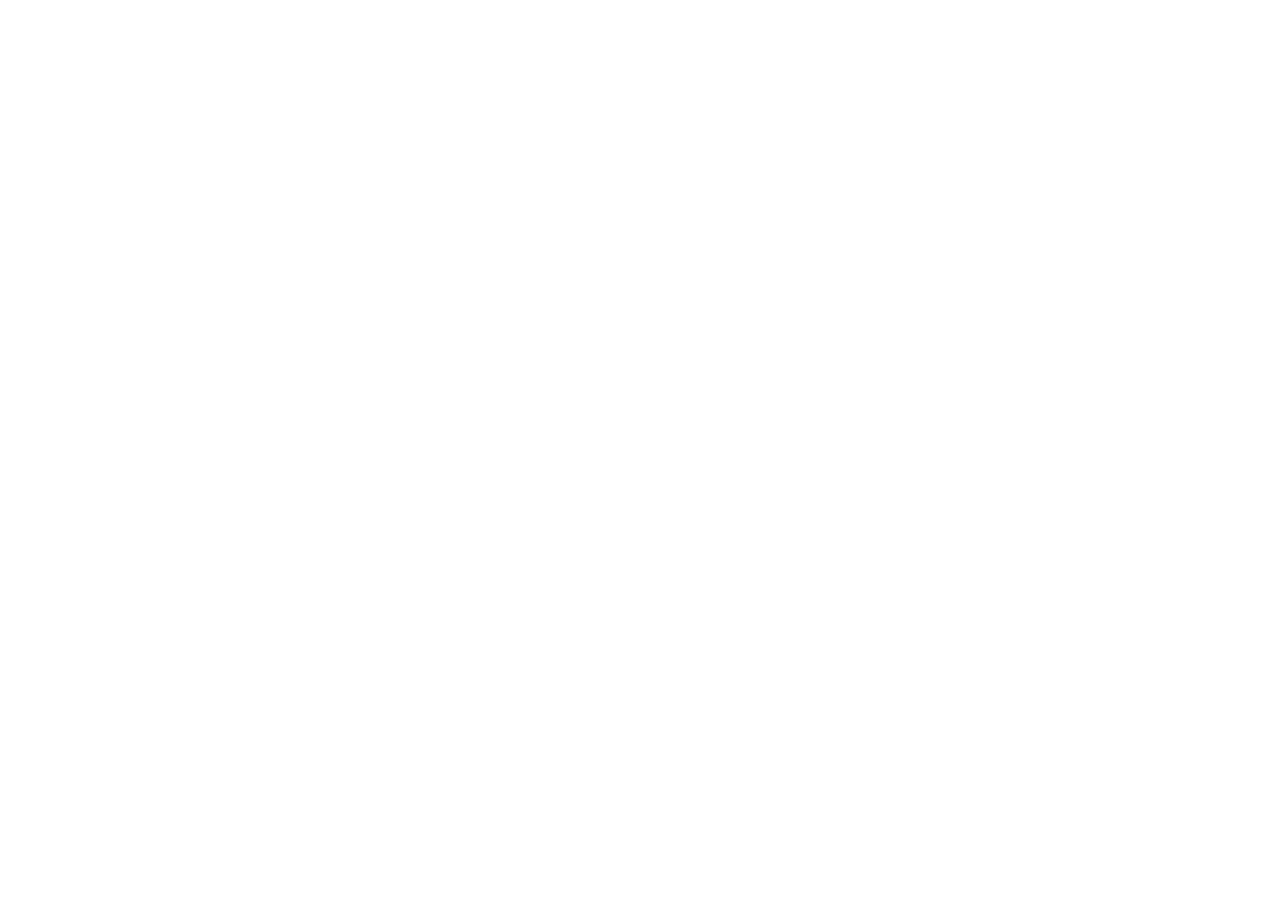
==== index.html @ c04481f4 "Update and rename códigos-lógica de programação pong p.js Web to index.html" ====
<!DOCTYPE html>
<html lang="en">
  <head>
    <script src="https://cdnjs.cloudflare.com/ajax/libs/p5.js/1.4.1/p5.js"></script>
    <script src="path/to/p5.sound.js"></script>
    <script src="https://cdnjs.cloudflare.com/ajax/libs/p5.js/1.4.1/addons/p5.sound.min.js"></script>
    <link rel="stylesheet" type="text/css" href="style.css">
    <meta charset="utf-8" />

  </head>
  <script src="path/to/p5.sound.js"></script>
  <body>
    <main>
    </main>
    <script src="pong(SP).js"></script>
    <script src="p5.collide2d.js"></script>
    <script src="pong(MP).js"></script>

</html>
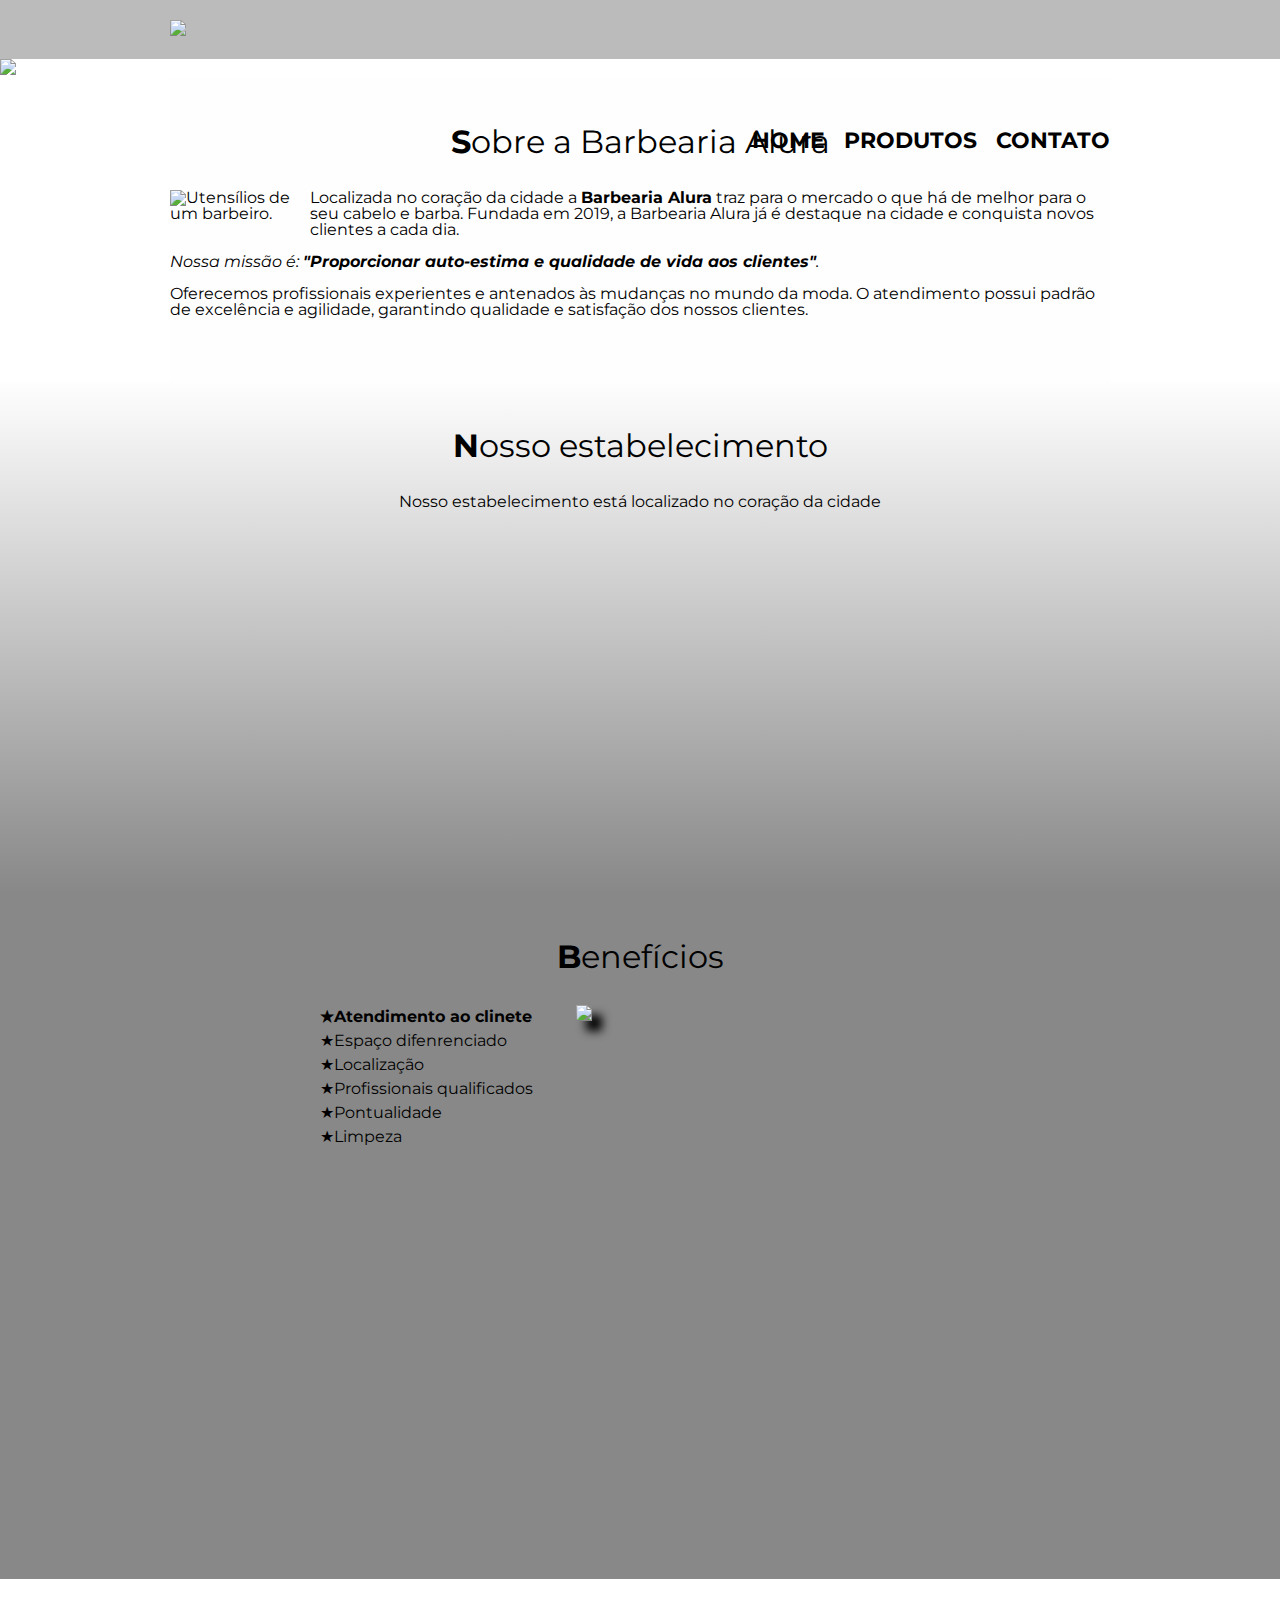
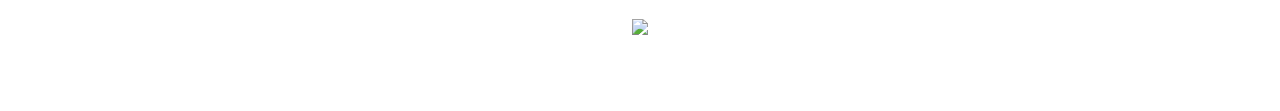
==== commit 53090560: "upando os arquivos da barbearia alura" ====
--- a/index.html
+++ b/index.html
@@ -1,19 +1,81 @@
-<!DOCTYPE html>
-<html lang="en">
-  <head>
-    <script src="https://cdnjs.cloudflare.com/ajax/libs/p5.js/1.4.1/p5.js"></script>
-    <script src="path/to/p5.sound.js"></script>
-    <script src="https://cdnjs.cloudflare.com/ajax/libs/p5.js/1.4.1/addons/p5.sound.min.js"></script>
-    <link rel="stylesheet" type="text/css" href="style.css">
-    <meta charset="utf-8" />
-
-  </head>
-  <script src="path/to/p5.sound.js"></script>
-  <body>
-    <main>
-    </main>
-    <script src="pong(SP).js"></script>
-    <script src="p5.collide2d.js"></script>
-    <script src="pong(MP).js"></script>
-
-</html>
+<!DOCTYPE html>
+<html lang="pt-br">
+	<head>
+
+		<meta charset="UTF-8">
+		<meta name="viewport" content="width=device-width">
+		<title>Barbearia Alura</title>
+		<link rel="stylesheet" type="text/css" href="reset.css">
+		<link rel="stylesheet" type="text/css" href="style.css">
+		<link rel="preconnect" href="https://fonts.googleapis.com">
+		<link rel="preconnect" href="https://fonts.gstatic.com" crossorigin>
+		<link href="https://fonts.googleapis.com/css2?family=Montserrat&display=swap" rel="stylesheet">
+
+	</head>
+
+	<body>
+
+		<header>
+			<div class='caixa'>
+				<h1><img id='logo' src='logo.png'></h1>
+
+				<nav>
+					<ul>
+						<li><a href='index.html'>Home</a></li>
+						<li><a href='produtos.html'>Produtos</a></li>
+						<li><a href='contato.html'>Contato</a></li>
+					</ul>
+				</nav>
+			</div>
+		</header>
+        <img class='banner' src='banner.jpg'>
+        <main>
+	        <section class='principal'>
+				<h2 class='titulo-principal'>Sobre a Barbearia Alura</h2>
+
+				<img class="utensilios" src="utensilios.jpg" alt="Utensílios de um barbeiro.">
+
+				<p>Localizada no coração da cidade a <strong>Barbearia Alura</strong> traz para o mercado o que há de melhor para o seu cabelo e barba. Fundada em 2019, a Barbearia Alura já é destaque na cidade e conquista novos clientes a cada dia.</p>
+
+				<p id='missao'><em>Nossa missão é: <strong>"Proporcionar auto-estima e qualidade de vida aos clientes"</strong>.</em></p>
+
+				<p>Oferecemos profissionais experientes e antenados às mudanças no mundo da moda. O atendimento possui padrão de excelência e agilidade, garantindo qualidade e satisfação dos nossos clientes.</p>
+	        </section>
+
+	        <section class="mapa">
+	        	<h3 class="titulo-principal">Nosso estabelecimento</h3>
+	        	<p>Nosso estabelecimento está localizado no coração da cidade</p>
+
+	        	<div class="mapa-conteudo">
+	        		<iframe src="https://www.google.com/maps/embed?pb=!1m18!1m12!1m3!1d3656.431347791329!2d-46.633635475362034!3d-23.588858420430803!2m3!1f0!2f0!3f0!3m2!1i1024!2i768!4f13.1!3m3!1m2!1s0x94ce5a2b2ed7f3a1%3A0xab35da2f5ca62674!2sAlura%20-%20Escola%20Online%20de%20Tecnologia!5e0!3m2!1spt-BR!2sbr!4v1670964980456!5m2!1spt-BR!2sbr" width="100%" height="300" style="border:0;" allowfullscreen="" loading="lazy" referrerpolicy="no-referrer-when-downgrade"></iframe>
+	        	</div>
+	        	
+	        </section>
+
+	        <section class='beneficios'>
+				<h3 class='titulo-principal'>Benefícios</h3>
+
+				<div class="conteudo-beneficio">
+					<ul class="lista-beneficio">
+						<li class='itens'>Atendimento ao clinete</li>
+						<li class='itens'>Espaço difenrenciado</li>
+						<li class='itens'>Localização</li>
+						<li class='itens'>Profissionais qualificados</li>
+						<li class='itens'>Pontualidade</li>
+						<li class='itens'>Limpeza</li>
+					</ul><img src="beneficios.jpg" class='imagem-beneficios'>
+					
+				</div>
+
+				<div class="video">
+					<iframe width="100%" height="315" src="https://www.youtube.com/embed/wcVVXUV0YUY" frameborder="0" allow="accelerometer; autoplay; encrypted-media; gyroscope; picture-in-picture" allowfullscreen></iframe>
+				</div>
+
+		    </section>
+		</main>    
+	    <footer>
+			<img src="logo-branco.png">
+			<p class="copyright">&copy; Copyright Barbearia Alura - 2022</p>
+		</footer>
+	</body>	
+</html>
--- a/style.css
+++ b/style.css
@@ -0,0 +1,285 @@
+body {
+	font-family: 'Montserrat', sans-serif;
+}
+
+header {
+	background: #BBBBBB;
+	padding: 20px 0;
+
+}
+
+.caixa{
+	position: relative;
+	width: 940px;
+	margin: 0 auto;
+}
+
+nav li {
+	display: inline;
+	margin: 0 0 0 15px;
+}
+
+nav a {
+	text-transform: uppercase;
+	font-size: 22px;
+	text-decoration: none;
+	color: #000000;
+	font-weight: bold;
+}
+
+
+nav a:hover {
+	color: #C78C19;
+	text-decoration: underline;
+}
+
+nav {
+	position: absolute;
+    top: 110px;
+    right: 0;
+}
+
+.produtos{
+	width: 940px;
+	margin: 0 auto;
+	padding: 50px 0;
+}
+
+.produtos li {
+	display: inline-block;
+	text-align: center;
+	width: 30%;
+	vertical-align: top;
+	margin: 0 1.5%;
+	padding: 30px 20px;
+	box-sizing: border-box;
+	border: 2px solid #000000;
+	border-radius: 10px;
+}
+
+.produtos li:hover {
+	border-color:#C78C19;
+}
+
+.produtos li:active {
+	border-color: #088C19;
+}
+
+.produtos li:hover h2 {
+	font-size: 34px;
+}
+
+.produtos h2 {
+	font-weight: bold;
+	font-size: 30px;
+}
+
+.produtos-descriçao {
+	font-size: 18px;
+}
+
+.produtos-preço {
+	font-weight: bold;
+	font-size: 22px;
+	margin-top: 10px;
+}
+
+footer {
+	text-align: center;
+	background: url("bg.jpg");
+	padding: 40px 0;
+}
+
+.copyright {
+	font-size: 13px;
+	color: #FFFFFF;
+	margin-top: 20px;
+}
+
+main {
+	
+}
+
+.main {
+	width: 940px;
+	margin: 0 auto;
+}
+
+form {
+	margin: 40px 0;
+}
+
+form label, form legend {
+	display: block;
+	font-size: 20px;
+	margin: 0 0 10px;
+}
+
+.input-padrao {
+	display: block;
+	margin: 0 0 20px;
+	padding: 10px 25px;
+	width: 50%;
+}
+
+.checkbox {
+	margin: 20px 0;
+}
+
+.enviar {
+	width: 40%;
+	padding: 15px 0;
+	background: orange;
+	font-size: 18px;
+	font-weight: bold;
+	color: white;
+	border: none;
+	border-radius: 5px;
+	transition: 1s all;
+	cursor: pointer;
+}
+
+.enviar:hover {
+	background: darkorange;
+	transform: scale(1.2);
+}
+
+table {
+	margin: 20px 0 40px;
+}
+
+thead {
+	background: #555555;
+	color: white;
+	font-weight: bold;
+}
+td, th {
+	border: 1px solid #000000;
+	padding: 8px 15px;
+}
+
+/* css da página inicial */
+
+.banner {
+	width: 100%;
+}
+
+.titulo-principal {
+	text-align: center;
+	font-size: 2em;
+	margin: 0 0 1em;
+	clear: left;
+}
+
+.titulo-principal:first-letter {
+	font-weight: bold;
+}
+
+.principal {
+	padding: 3em 0;
+	background: #FEFEFE;
+	width: 940px;
+	margin: 0 auto;
+}
+
+.principal p {
+	margin: 0 0 1em;
+}
+
+.principal strong {
+	font-weight: bold;
+}
+
+.principal em {
+	font-style: italic;
+}
+
+.mapa {
+	padding: 3em 0;
+	background: linear-gradient(#FEFEFE, #888888);
+}
+
+.mapa-conteudo {
+	width: 940px;
+	margin: 0 auto;
+}
+
+.mapa p {
+	margin: 0 0 2em;
+	text-align: center;
+}
+
+.beneficios {
+	padding: 3em 0;
+	background: #888888;
+}
+
+.conteudo-beneficio {
+	width: 640px;
+	margin: 0 auto;
+
+}
+
+.lista-beneficio {
+	width: 40%;
+	display: inline-block;
+	vertical-align: top;
+}
+
+.itens {
+	line-height: 1.5em;
+}
+
+.itens:first-child {
+	font-weight: bold;
+}
+
+.itens:before {
+	content: "★";
+}
+
+.imagem-beneficios {
+	width: 60%;
+	opacity: 1;
+	transition: 400ms;
+	box-shadow: 10px 10px 10px #000000;
+}
+
+.imagem-beneficios:hover {
+	opacity: 0.3;
+
+}
+
+.utensilios {
+	width: 120px;
+	float: left;
+	margin: 0 20px 20px 0
+}
+
+
+.video {
+	width: 560px;
+	margin: 2em auto;
+}
+
+@media screen and (max-width: 480px) {
+    .caixa, .principal, .mapa-conteudo, .video {
+        width: auto;
+    }
+
+    .conteudo-beneficio {
+    	width: auto;
+    }
+
+    h1 {
+        text-align: center;
+    }
+
+    nav {
+        position: static;
+    }
+
+    .lista-beneficios, .imagem-beneficios {
+        width: 100%;
+    }
+}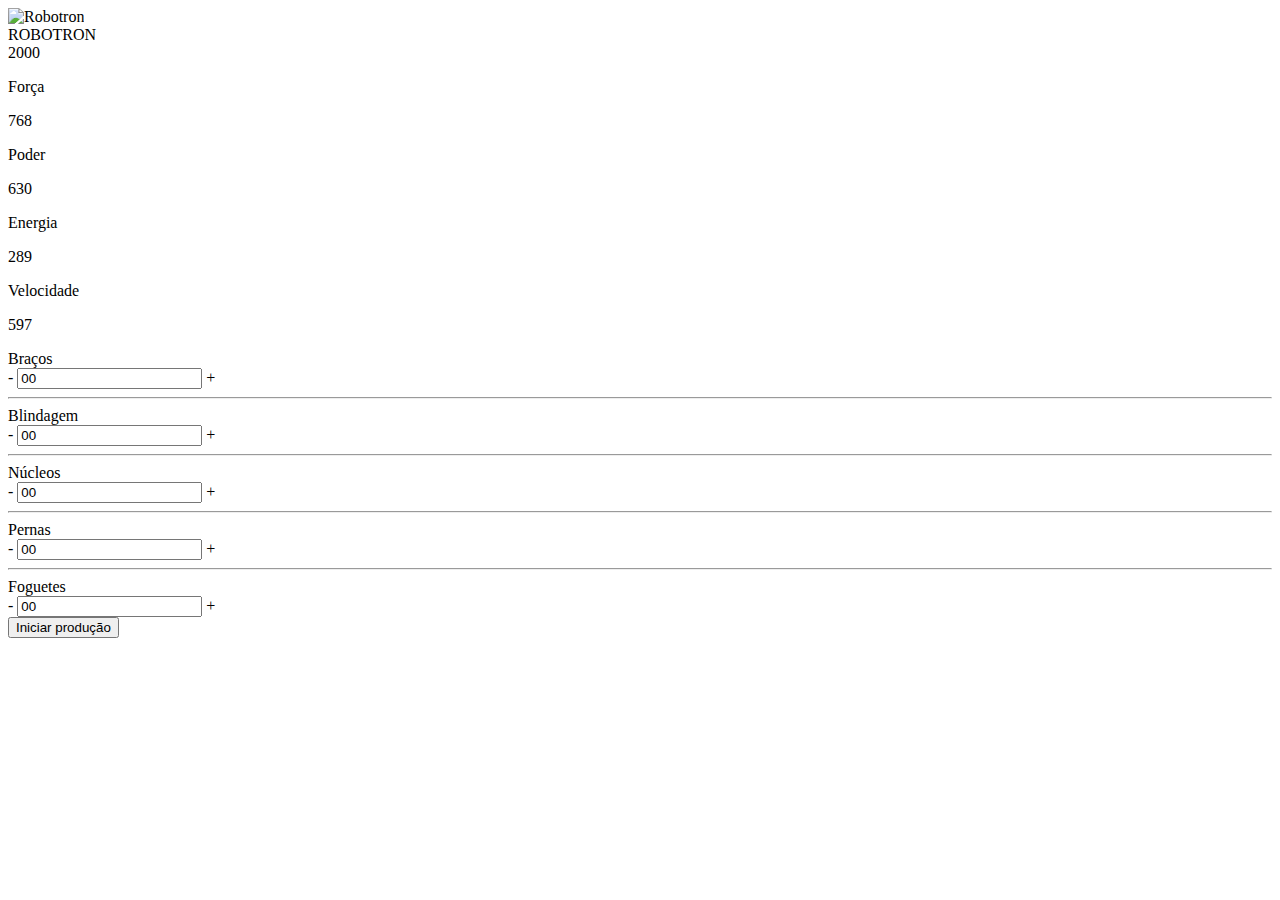
==== commit b005b00a: "upando os arquivos do projeto do robotron-2000" ====
--- a/index.html
+++ b/index.html
@@ -1,81 +1,103 @@
 <!DOCTYPE html>
-<html lang="pt-br">
-	<head>
+<html lang="en">
+<head>
+    <meta charset="UTF-8">
+    <meta http-equiv="X-UA-Compatible" content="IE=edge">
+    <meta name="viewport" content="width=device-width, initial-scale=1.0">
+    <link rel="shortcut icon" type="image/jpg" href="img/favicon.ico"/>
+    <title>Robotron 2000</title>
 
-		<meta charset="UTF-8">
-		<meta name="viewport" content="width=device-width">
-		<title>Barbearia Alura</title>
-		<link rel="stylesheet" type="text/css" href="reset.css">
-		<link rel="stylesheet" type="text/css" href="style.css">
-		<link rel="preconnect" href="https://fonts.googleapis.com">
-		<link rel="preconnect" href="https://fonts.gstatic.com" crossorigin>
-		<link href="https://fonts.googleapis.com/css2?family=Montserrat&display=swap" rel="stylesheet">
+    <link rel="stylesheet" href="css/style.css">
+    <link rel="preconnect" href="https://fonts.googleapis.com">
+    <link rel="preconnect" href="https://fonts.gstatic.com" crossorigin>
+    <link href="https://fonts.googleapis.com/css2?family=Teko:wght@300;500&display=swap" rel="stylesheet">
+</head>
+<body>
+    <main>
+        <section class="robotron">
+            <img class="robo" src="img/robotron.png" alt="Robotron" id="robotron">
+            <figcaption class="titulo">ROBOTRON <br>2000</figcaption>
+        </section>
 
-	</head>
+        <section class="box estatisticas">
+            <div class="estatistica">
+                <p class="estatistica-titulo">Força</p>
+                <div class="estatistica-valor">
+                    <p class="estatistica-numero">768</p>
+                </div>
+            </div>
+            <div class="estatistica">
+                <p class="estatistica-titulo">Poder</p>
+                <div class="estatistica-valor">
+                    <p class="estatistica-numero">630</p>
+                </div>
+            </div>
+            <div class="estatistica">
+                <p class="estatistica-titulo">Energia</p>
+                <div class="estatistica-valor">
+                    <p class="estatistica-numero">289</p>
+                </div>
+            </div>
+            <div class="estatistica">
+                <p class="estatistica-titulo">Velocidade</p>
+                <div class="estatistica-valor">
+                    <p class="estatistica-numero">597</p>
+                </div>
+            </div>
+        </section>
 
-	<body>
-
-		<header>
-			<div class='caixa'>
-				<h1><img id='logo' src='logo.png'></h1>
-
-				<nav>
-					<ul>
-						<li><a href='index.html'>Home</a></li>
-						<li><a href='produtos.html'>Produtos</a></li>
-						<li><a href='contato.html'>Contato</a></li>
-					</ul>
-				</nav>
-			</div>
-		</header>
-        <img class='banner' src='banner.jpg'>
-        <main>
-	        <section class='principal'>
-				<h2 class='titulo-principal'>Sobre a Barbearia Alura</h2>
-
-				<img class="utensilios" src="utensilios.jpg" alt="Utensílios de um barbeiro.">
-
-				<p>Localizada no coração da cidade a <strong>Barbearia Alura</strong> traz para o mercado o que há de melhor para o seu cabelo e barba. Fundada em 2019, a Barbearia Alura já é destaque na cidade e conquista novos clientes a cada dia.</p>
-
-				<p id='missao'><em>Nossa missão é: <strong>"Proporcionar auto-estima e qualidade de vida aos clientes"</strong>.</em></p>
-
-				<p>Oferecemos profissionais experientes e antenados às mudanças no mundo da moda. O atendimento possui padrão de excelência e agilidade, garantindo qualidade e satisfação dos nossos clientes.</p>
-	        </section>
-
-	        <section class="mapa">
-	        	<h3 class="titulo-principal">Nosso estabelecimento</h3>
-	        	<p>Nosso estabelecimento está localizado no coração da cidade</p>
-
-	        	<div class="mapa-conteudo">
-	        		<iframe src="https://www.google.com/maps/embed?pb=!1m18!1m12!1m3!1d3656.431347791329!2d-46.633635475362034!3d-23.588858420430803!2m3!1f0!2f0!3f0!3m2!1i1024!2i768!4f13.1!3m3!1m2!1s0x94ce5a2b2ed7f3a1%3A0xab35da2f5ca62674!2sAlura%20-%20Escola%20Online%20de%20Tecnologia!5e0!3m2!1spt-BR!2sbr!4v1670964980456!5m2!1spt-BR!2sbr" width="100%" height="300" style="border:0;" allowfullscreen="" loading="lazy" referrerpolicy="no-referrer-when-downgrade"></iframe>
-	        	</div>
-	        	
-	        </section>
-
-	        <section class='beneficios'>
-				<h3 class='titulo-principal'>Benefícios</h3>
-
-				<div class="conteudo-beneficio">
-					<ul class="lista-beneficio">
-						<li class='itens'>Atendimento ao clinete</li>
-						<li class='itens'>Espaço difenrenciado</li>
-						<li class='itens'>Localização</li>
-						<li class='itens'>Profissionais qualificados</li>
-						<li class='itens'>Pontualidade</li>
-						<li class='itens'>Limpeza</li>
-					</ul><img src="beneficios.jpg" class='imagem-beneficios'>
-					
-				</div>
-
-				<div class="video">
-					<iframe width="100%" height="315" src="https://www.youtube.com/embed/wcVVXUV0YUY" frameborder="0" allow="accelerometer; autoplay; encrypted-media; gyroscope; picture-in-picture" allowfullscreen></iframe>
-				</div>
-
-		    </section>
-		</main>    
-	    <footer>
-			<img src="logo-branco.png">
-			<p class="copyright">&copy; Copyright Barbearia Alura - 2022</p>
-		</footer>
-	</body>	
-</html>
+        <section class="equipamentos">
+            <form action="" class="montador">
+                <div class="box montador-conteudo">
+                    <div class="peca">
+                        <label for="" class="peca-titulo">Braços</label>
+                        <div class="controle">
+                            <buttom class="controle-ajuste">-</buttom>
+                            <input type="text" class="controle-contador" value="00" id="braco">
+                            <buttom class="controle-ajuste">+</buttom>
+                        </div>
+                    </div>
+                    <hr class="linha">
+                    <div class="peca">
+                        <label for="" class="peca-titulo">Blindagem</label>
+                        <div class="controle">
+                            <buttom class="controle-ajuste">-</buttom>
+                            <input type="text" class="controle-contador" value="00">
+                            <buttom class="controle-ajuste">+</buttom>
+                        </div>
+                    </div>
+                    <hr class="linha">
+                    <div class="peca">
+                        <label for="" class="peca-titulo">Núcleos</label>
+                        <div class="controle">
+                            <buttom class="controle-ajuste">-</buttom>
+                            <input type="text" class="controle-contador" value="00">
+                            <buttom class="controle-ajuste">+</buttom>
+                        </div>
+                    </div>
+                    <hr class="linha">
+                    <div class="peca">
+                        <label for="" class="peca-titulo">Pernas</label>
+                        <div class="controle">
+                            <buttom class="controle-ajuste">-</buttom>
+                            <input type="text" class="controle-contador" value="00">
+                            <buttom class="controle-ajuste">+</buttom>
+                        </div>
+                    </div>
+                    <hr class="linha">
+                    <div class="peca">
+                        <label for="" class="peca-titulo">Foguetes</label>
+                        <div class="controle">
+                            <buttom class="controle-ajuste">-</buttom>
+                            <input type="text" class="controle-contador" value="00">
+                            <buttom class="controle-ajuste">+</buttom>
+                        </div>
+                    </div>
+                </div>
+                <input type="submit" value="Iniciar produção" class="producao" id="producao">
+            </form>
+        </section>
+    </main>
+    <script src="main.js"></script>
+</body>
+</html>